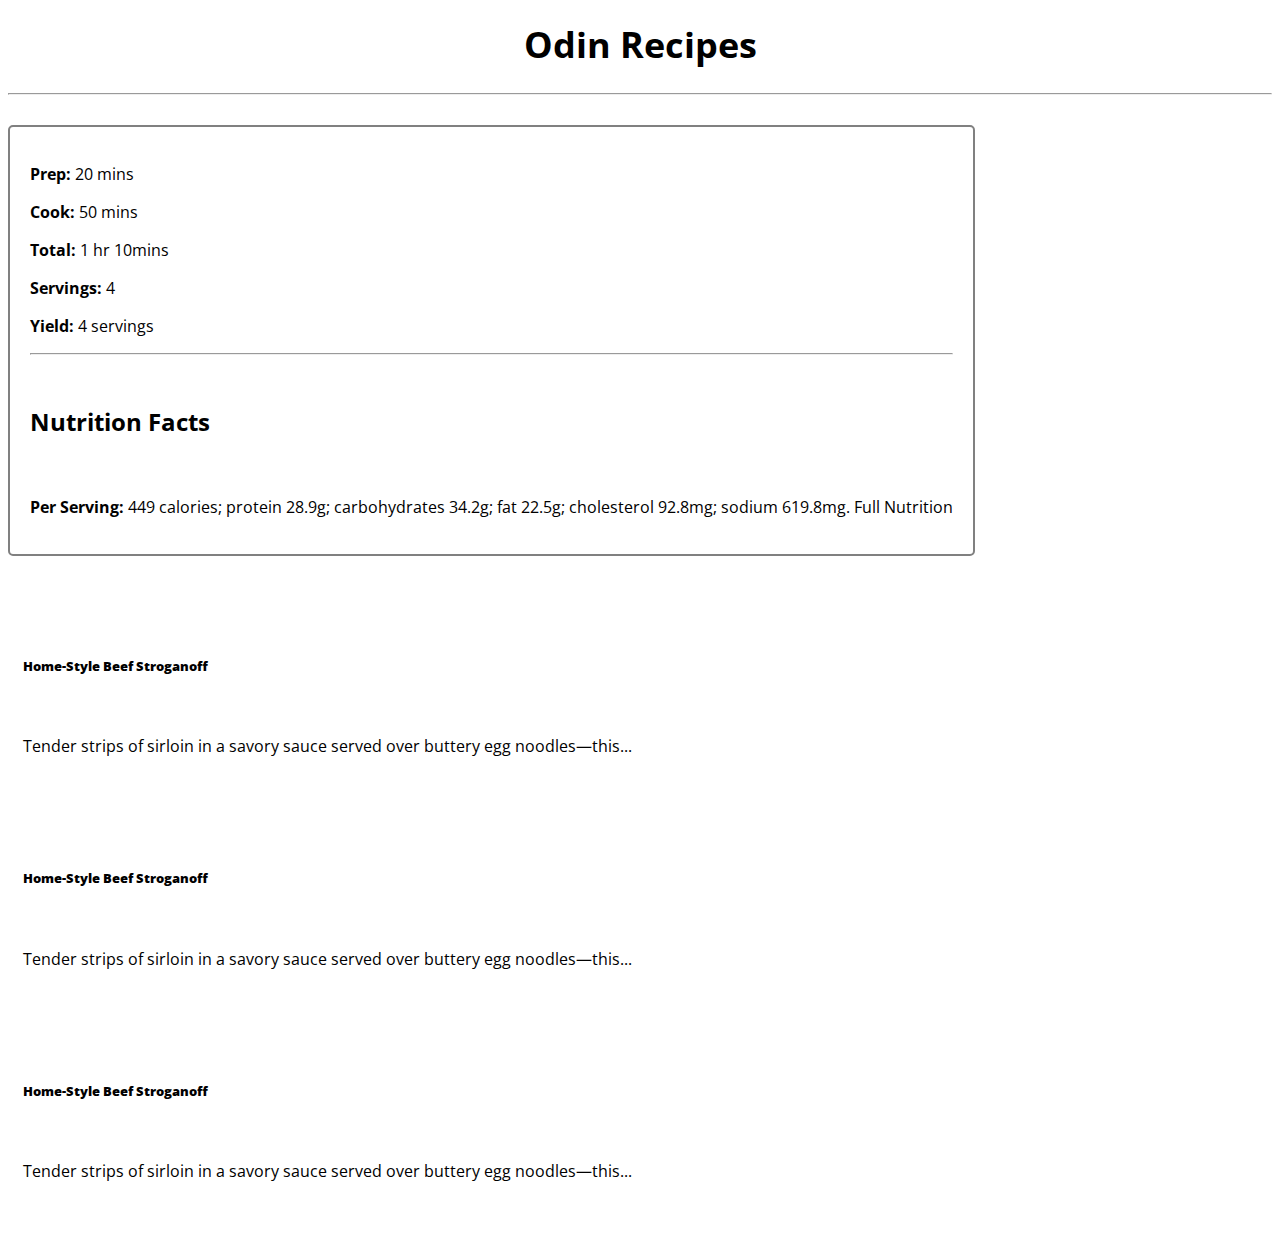
==== index.html @ e788d78e "Added index and styles" ====
<!DOCTYPE html>
<html lang="en">
<head>
  <link rel="stylesheet" href="styles.css">
  <link href='https://fonts.googleapis.com/css?family=Open+Sans' rel='stylesheet' type='text/css'>
  <link href="https://cdn.jsdelivr.net/npm/bootstrap@5.1.3/dist/css/bootstrap.min.css" rel="stylesheet" integrity="sha384-1BmE4kWBq78iYhFldvKuhfTAU6auU8tT94WrHftjDbrCEXSU1oBoqyl2QvZ6jIW3" crossorigin="anonymous">
  <meta charset="UTF-8">
  <meta http-equiv="X-UA-Compatible" content="IE=edge">
  <meta name="viewport" content="width=device-width, initial-scale=1.0">
  <title>Odin recipe site</title>
</head>
<body>
  <div class="container">
    <div class="row">
      <div class="col-md">
        <h1 class="header">Odin Recipes</h1>
        <hr>
      </div>
    </div>
    <div class="row row-eq-height mainbanner">
      <div class="col-md">
        <div class="headbanner">
          <img src="https://imagesvc.meredithcorp.io/v3/mm/image?url=https%3A%2F%2Fimages.media-allrecipes.com%2Fuserphotos%2F9443408.jpg&w=574&h=384&c=sc&poi=face&q=60" alt="">
        </div>
      </div>
      <div class="col-md">
        <div class="details-Box">
         <p><strong>Prep:</strong> 20 mins</p>
         <p><strong>Cook:</strong> 50 mins</p>
         <p><strong>Total:</strong> 1 hr 10mins</p>
         <p><strong>Servings:</strong> 4</p>
         <p><strong>Yield:</strong> 4 servings</p>
         <hr>
         <br>
         <h2>Nutrition Facts</h2>
<br>
        <p>
          <strong>Per Serving:</strong> 449 calories; protein 28.9g; carbohydrates 34.2g; fat 22.5g; cholesterol 92.8mg; sodium 619.8mg. Full Nutrition
        </p>
        </div>
        
      </div>
    </div>

    <div class="row" style="margin-top: 20px; margin-bottom: 40px;">
      <div class="col-md">
        <div class="card">
          <img src="https://imagesvc.meredithcorp.io/v3/mm/image?url=https%3A%2F%2Fstatic.onecms.io%2Fwp-content%2Fuploads%2Fsites%2F43%2F2022%2F01%2F12%2FBest-Home-Style-Beef-Stroganoff-2000.jpg&w=272&h=272&c=sc&poi=face&q=60" alt="">
          <div class="card-text">
            <br>
            <h5>Home-Style Beef Stroganoff</h5>
            <br>
            <p>Tender strips of sirloin in a savory sauce served over buttery egg noodles—this... </p>
          </div>
        </div>
      </div>
      <div class="col-md">
        <div class="card">
          <img src="https://imagesvc.meredithcorp.io/v3/mm/image?url=https%3A%2F%2Fimages.media-allrecipes.com%2Fuserphotos%2F9443287.jpg&w=272&h=272&c=sc&poi=face&q=60" alt="">
          <div class="card-text">
            <br>
            <h5>Home-Style Beef Stroganoff</h5>
            <br>
            <p>Tender strips of sirloin in a savory sauce served over buttery egg noodles—this... </p>
          </div>
        </div>
      </div>
      <div class="col-md">
        <div class="card">
          <img src="https://imagesvc.meredithcorp.io/v3/mm/image?url=https%3A%2F%2Fimages.media-allrecipes.com%2Fuserphotos%2F4467248.jpg&w=272&h=272&c=sc&poi=face&q=60" alt="">
          <div class="card-text">
            <br>
            <h5>Home-Style Beef Stroganoff</h5>
            <br>
            <p>Tender strips of sirloin in a savory sauce served over buttery egg noodles—this... </p>
          </div>
          
        </div>  
      </div>
    </div>


  </div>


</body>
</html>
---- styles.css ----
body{
  font-family: 'Open Sans', sans-serif;
}

.header {
font-size: 36px;
margin-top: 20px;
text-align: center;
}

.headbanner img {
  width: 100%;
}

.details-Box {
border: 2px solid grey;
border-radius: 5px;
display: inline-block;
padding: 20px;
min-width: 40%;
min-height: 300px;
}
 .card-text {
   padding: 15px;
 }

 .card-text h5 {
font-weight:800;
}
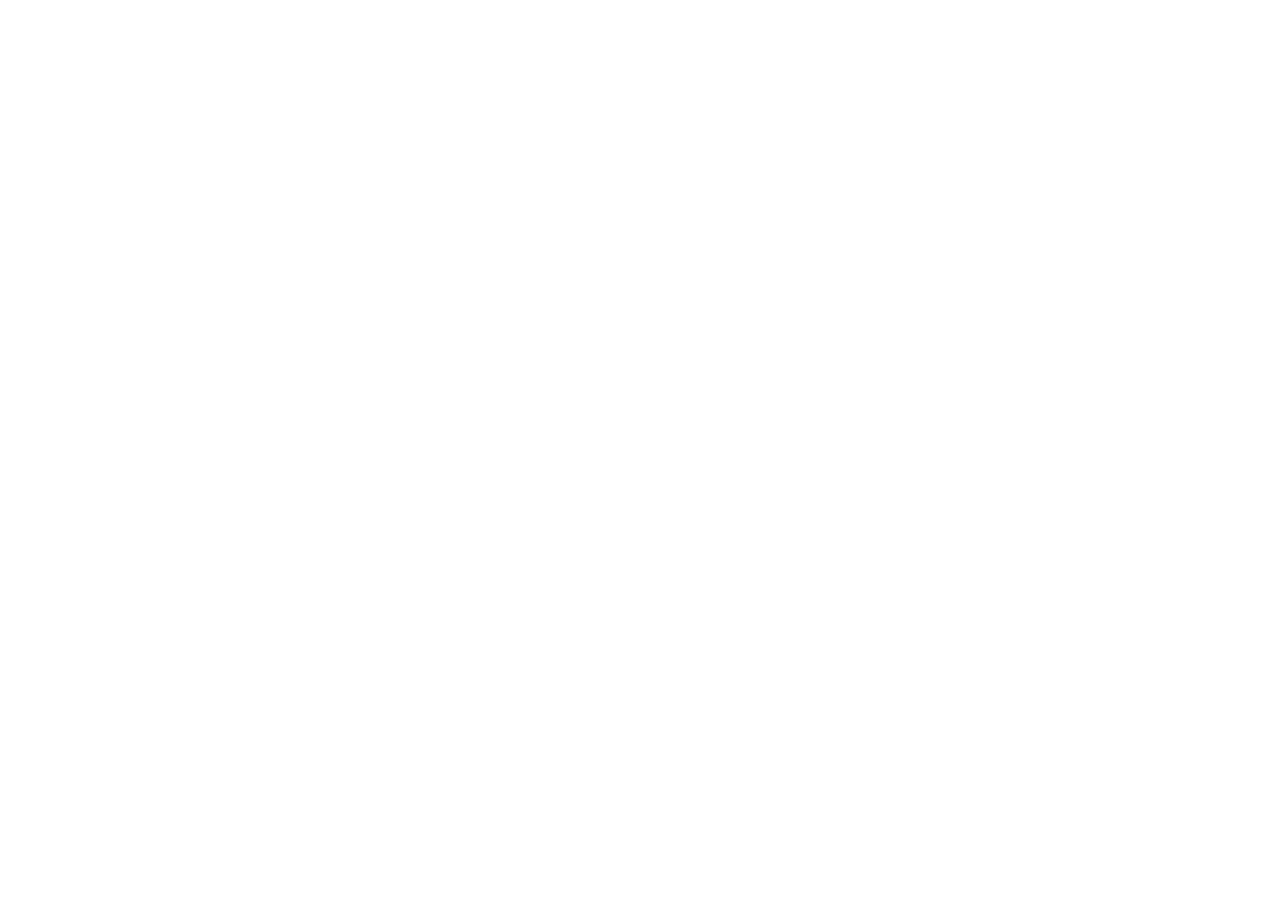
==== commit 72cbfd5d: "edit index and styles" ====
--- a/index.html
+++ b/index.html
@@ -1,87 +1,12 @@
 <!DOCTYPE html>
 <html lang="en">
 <head>
-  <link rel="stylesheet" href="styles.css">
-  <link href='https://fonts.googleapis.com/css?family=Open+Sans' rel='stylesheet' type='text/css'>
-  <link href="https://cdn.jsdelivr.net/npm/bootstrap@5.1.3/dist/css/bootstrap.min.css" rel="stylesheet" integrity="sha384-1BmE4kWBq78iYhFldvKuhfTAU6auU8tT94WrHftjDbrCEXSU1oBoqyl2QvZ6jIW3" crossorigin="anonymous">
   <meta charset="UTF-8">
   <meta http-equiv="X-UA-Compatible" content="IE=edge">
   <meta name="viewport" content="width=device-width, initial-scale=1.0">
-  <title>Odin recipe site</title>
+  <title>Odin Project</title>
 </head>
 <body>
-  <div class="container">
-    <div class="row">
-      <div class="col-md">
-        <h1 class="header">Odin Recipes</h1>
-        <hr>
-      </div>
-    </div>
-    <div class="row row-eq-height mainbanner">
-      <div class="col-md">
-        <div class="headbanner">
-          <img src="https://imagesvc.meredithcorp.io/v3/mm/image?url=https%3A%2F%2Fimages.media-allrecipes.com%2Fuserphotos%2F9443408.jpg&w=574&h=384&c=sc&poi=face&q=60" alt="">
-        </div>
-      </div>
-      <div class="col-md">
-        <div class="details-Box">
-         <p><strong>Prep:</strong> 20 mins</p>
-         <p><strong>Cook:</strong> 50 mins</p>
-         <p><strong>Total:</strong> 1 hr 10mins</p>
-         <p><strong>Servings:</strong> 4</p>
-         <p><strong>Yield:</strong> 4 servings</p>
-         <hr>
-         <br>
-         <h2>Nutrition Facts</h2>
-<br>
-        <p>
-          <strong>Per Serving:</strong> 449 calories; protein 28.9g; carbohydrates 34.2g; fat 22.5g; cholesterol 92.8mg; sodium 619.8mg. Full Nutrition
-        </p>
-        </div>
-        
-      </div>
-    </div>
-
-    <div class="row" style="margin-top: 20px; margin-bottom: 40px;">
-      <div class="col-md">
-        <div class="card">
-          <img src="https://imagesvc.meredithcorp.io/v3/mm/image?url=https%3A%2F%2Fstatic.onecms.io%2Fwp-content%2Fuploads%2Fsites%2F43%2F2022%2F01%2F12%2FBest-Home-Style-Beef-Stroganoff-2000.jpg&w=272&h=272&c=sc&poi=face&q=60" alt="">
-          <div class="card-text">
-            <br>
-            <h5>Home-Style Beef Stroganoff</h5>
-            <br>
-            <p>Tender strips of sirloin in a savory sauce served over buttery egg noodles—this... </p>
-          </div>
-        </div>
-      </div>
-      <div class="col-md">
-        <div class="card">
-          <img src="https://imagesvc.meredithcorp.io/v3/mm/image?url=https%3A%2F%2Fimages.media-allrecipes.com%2Fuserphotos%2F9443287.jpg&w=272&h=272&c=sc&poi=face&q=60" alt="">
-          <div class="card-text">
-            <br>
-            <h5>Home-Style Beef Stroganoff</h5>
-            <br>
-            <p>Tender strips of sirloin in a savory sauce served over buttery egg noodles—this... </p>
-          </div>
-        </div>
-      </div>
-      <div class="col-md">
-        <div class="card">
-          <img src="https://imagesvc.meredithcorp.io/v3/mm/image?url=https%3A%2F%2Fimages.media-allrecipes.com%2Fuserphotos%2F4467248.jpg&w=272&h=272&c=sc&poi=face&q=60" alt="">
-          <div class="card-text">
-            <br>
-            <h5>Home-Style Beef Stroganoff</h5>
-            <br>
-            <p>Tender strips of sirloin in a savory sauce served over buttery egg noodles—this... </p>
-          </div>
-          
-        </div>  
-      </div>
-    </div>
-
-
-  </div>
-
-
+  
 </body>
 </html>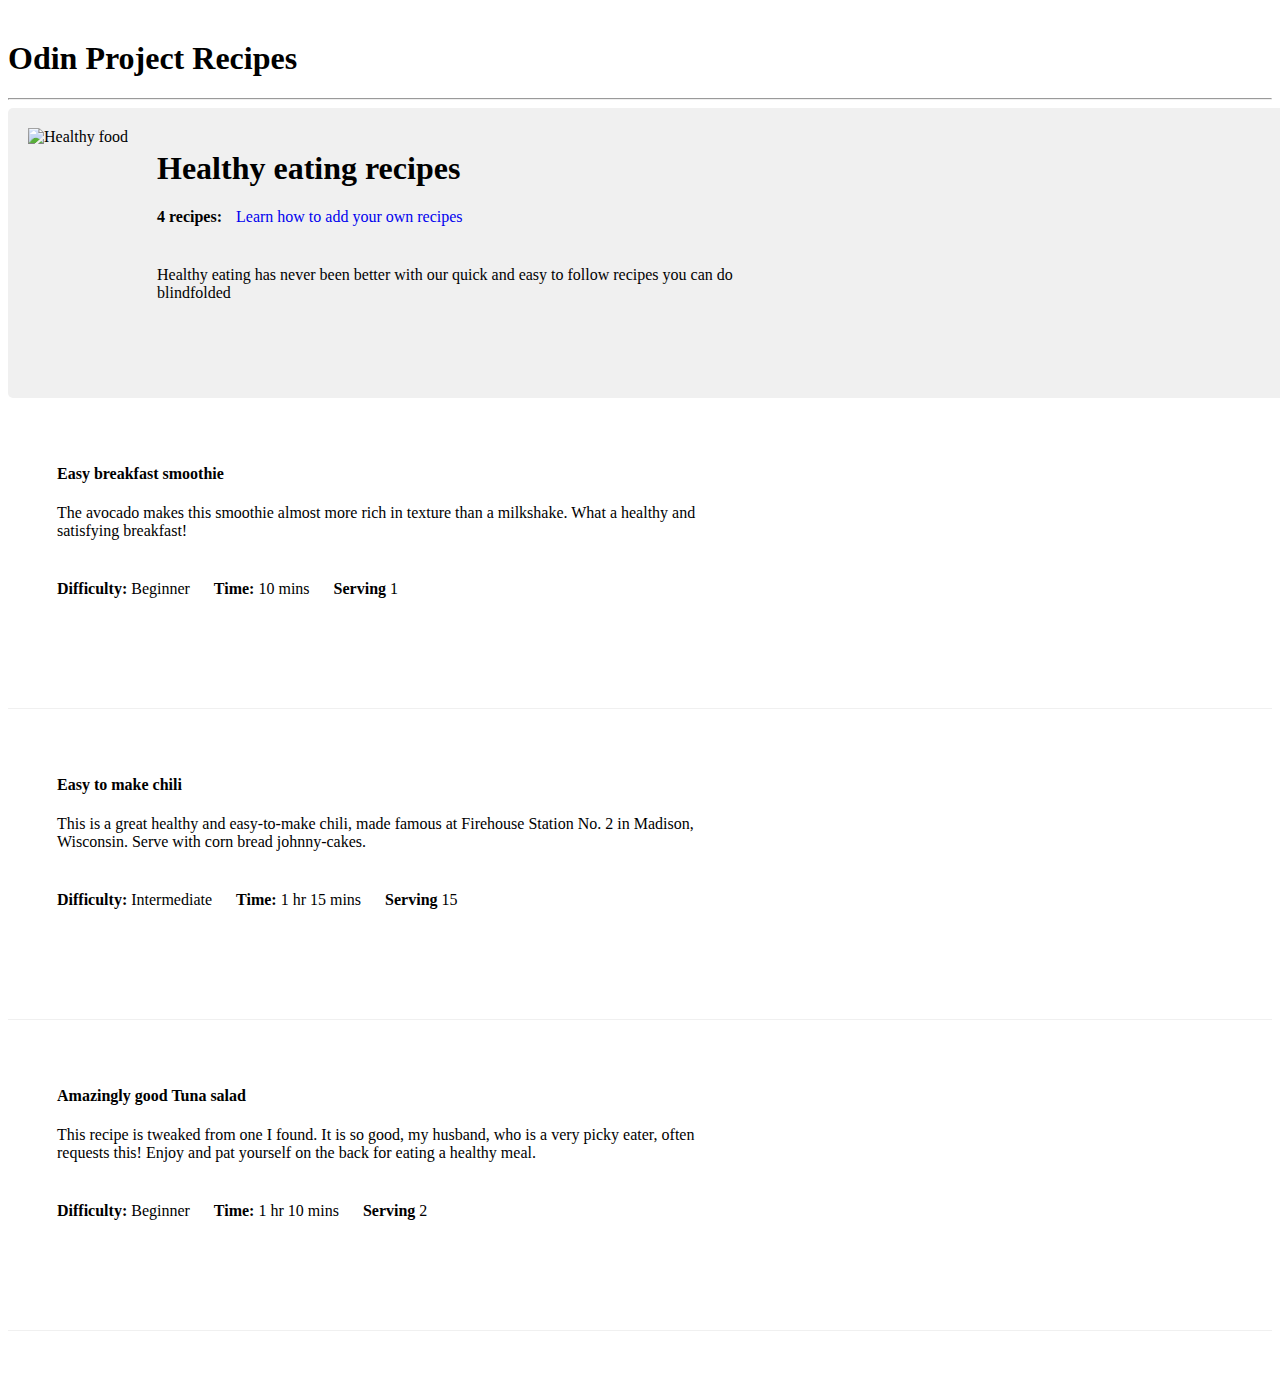
==== commit 34cac2a0: "Edit index and styles plus add page 2 recipe1" ====
--- a/index.html
+++ b/index.html
@@ -1,12 +1,101 @@
 <!DOCTYPE html>
 <html lang="en">
 <head>
+  <link href="https://cdn.jsdelivr.net/npm/bootstrap@5.1.3/dist/css/bootstrap.min.css" rel="stylesheet" integrity="sha384-1BmE4kWBq78iYhFldvKuhfTAU6auU8tT94WrHftjDbrCEXSU1oBoqyl2QvZ6jIW3" crossorigin="anonymous">
+  <link rel="stylesheet" href="styles.css">
   <meta charset="UTF-8">
   <meta http-equiv="X-UA-Compatible" content="IE=edge">
   <meta name="viewport" content="width=device-width, initial-scale=1.0">
-  <title>Odin Project</title>
+  <title>Odin Project - Recipe</title>
 </head>
 <body>
-  
+  <div class="container">
+    <!-- header Start -->
+    <div class="header">
+      <div class="headerTitle">
+        <div class="row">
+          <div class="col-md text-center">
+            <h1>Odin Project Recipes</h1>
+            <hr>
+          </div>
+        </div> 
+      </div>
+    </div>
+    <!-- Header End -->
+    <!-- Top Banner Start -->
+    <section class="bannerHeader">
+        <div class="bannerContainer">
+          <div class="bannerImg">
+            <img src="https://media.istockphoto.com/photos/healthy-food-for-lower-cholesterol-and-heart-care-shot-on-wooden-picture-id1279763992?b=1&k=20&m=1279763992&s=170667a&w=0&h=PP9Z4NeTcx5iZodFRxA4bbRG7QgXef9LCQdIh5lr7oY=" alt="Healthy food">
+          </div>
+          <div class="bannerText">
+            <h1 class="bannerHeader">Healthy eating recipes</h1>
+            <p style="font-weight:600;">4 recipes: <a href="#" style="font-weight: 300; text-decoration: none; margin-left: 10px;"> Learn how to add your own recipes</a> <p>
+            <p class="bannerDesc">Healthy eating has never been better with our quick and easy to follow recipes you can do blindfolded</p>
+          </div>
+        </div>
+    </section>
+    <!-- Top Banner End -->
+    <!-- start main concent -->
+    <section>
+      <a class="contentLink" href="recipe1.html">
+      <div class="contentContainer">
+        <div class="contentImg">
+          <img src="https://imagesvc.meredithcorp.io/v3/mm/image?url=https%3A%2F%2Fimages.media-allrecipes.com%2Fuserphotos%2F2225094.jpg&w=272&h=272&c=sc&poi=face&q=60" alt="" width="200">
+        </div>
+        <div class="contentText">
+          <h4>Easy breakfast smoothie</h4>
+          <p>The avocado makes this smoothie almost more rich in texture than a milkshake. What a healthy and satisfying breakfast!</p>
+          <ul class="prepRemark">
+            <li><strong>Difficulty:</strong> Beginner</li>
+            <li><strong>Time:</strong> 10 mins</li>
+            <li><strong>Serving</strong> 1</li>
+          </ul>
+        </div>
+       
+      </div>
+    </a>
+    </section>
+
+    <section>
+      <a class="contentLink" href="#">
+      <div class="contentContainer">
+        <div class="contentImg">
+          <img src="https://imagesvc.meredithcorp.io/v3/mm/image?url=https%3A%2F%2Fimages.media-allrecipes.com%2Fuserphotos%2F1130068.jpg&w=272&h=272&c=sc&poi=face&q=60" alt="" width="200">
+        </div>
+        <div class="contentText">
+          <h4>Easy to make chili</h4>
+          <p>This is a great healthy and easy-to-make chili, made famous at Firehouse Station No. 2 in Madison, Wisconsin. Serve with corn bread johnny-cakes.          </p>
+          <ul class="prepRemark">
+            <li><strong>Difficulty:</strong> Intermediate</li>
+            <li><strong>Time:</strong> 1 hr 15 mins</li>
+            <li><strong>Serving</strong> 15</li>
+          </ul>
+        </div>
+       
+      </div>
+    </a>
+    </section>
+
+    <section class="last">
+      <a class="contentLink" href="#">
+      <div class="contentContainer">
+        <div class="contentImg">
+          <img src="https://imagesvc.meredithcorp.io/v3/mm/image?url=https%3A%2F%2Fimages.media-allrecipes.com%2Fuserphotos%2F1001465.jpg&w=272&h=272&c=sc&poi=face&q=60" alt="" width="200">
+        </div>
+        <div class="contentText">
+          <h4>Amazingly good Tuna salad</h4>
+          <p>This recipe is tweaked from one I found. It is so good, my husband, who is a very picky eater, often requests this! Enjoy and pat yourself on the back for eating a healthy meal.          </p>
+          <ul class="prepRemark">
+            <li><strong>Difficulty:</strong> Beginner</li>
+            <li><strong>Time:</strong> 1 hr 10 mins</li>
+            <li><strong>Serving</strong> 2</li>
+          </ul>
+        </div>
+      </div>
+    </a>
+    </section>
+    <!-- End main content -->
+  </div>
 </body>
 </html>--- a/styles.css
+++ b/styles.css
@@ -0,0 +1,132 @@
+/* X-Small devices (portrait phones, less than 576px)*/
+@media (max-width: 575.98px) {
+
+
+ }
+
+/* Small devices (landscape phones, less than 768px)*/
+@media (max-width: 767.98px) {
+
+ }
+
+/* Medium devices (tablets, less than 992px)*/
+@media (max-width: 991.98px) {
+  .bannerText {
+    max-width: 100% !important;
+    
+  }
+  .bannerText p {
+    margin-top: 20px !important;
+  }
+
+ }
+
+/* Large devices (desktops, less than 1200px)*/
+@media (max-width: 1199.98px) {
+  .bannerText {
+    margin-top: 25px;
+    margin-left: 0px !important;
+  }
+
+  .contentContainer {
+    max-width: 100% !important;
+  }
+
+  .contentText {
+    max-width: 50%!important;
+ }
+}
+
+/* X-Large devices (large desktops, less than 1400px) */
+@media (max-width: 1399.98px) { 
+
+
+}
+
+  .headerTitle {
+    margin-top: 40px;
+  }
+  .bannerContainer{
+    min-height: 250px;
+    width: 100%;
+    padding: 20px;
+    background-color: #f0f0f0;
+    border-radius: 5px;
+  }
+  
+  .bannerImg {
+    display: inline-block;
+    max-width: 49%;
+  }
+  
+  .bannerText {
+    display: inline-block;
+    vertical-align: top;
+    margin-left: 25px;
+    max-width: 49%;
+  }
+
+  .bannerText .bannerDesc {
+    margin-top: 40px;
+  }
+
+  .contentLink {
+    text-decoration: none;
+    color: inherit;
+  }
+
+  .contentLink:hover {
+    color: inherit;
+  }
+  .contentContainer:hover{
+    box-shadow: rgba(0, 0, 0, 0.04) 0px 3px 5px;
+  }
+
+  .contentContainer {
+    margin: 20px 0px 0px 0px;
+    border-bottom: 1px solid #f0f0f0;
+    min-height: 250px;
+    padding: 20px;
+    max-width: 100%;
+  }
+
+ .contentImg {
+   display: inline-block;
+ }
+
+ .contentText {
+   display: inline-block;
+   vertical-align: top;
+   margin-top: 5px;
+   margin-left: 25px;
+   max-width: 55%;
+ }
+
+ .contentText p {
+   margin-top: 20px;
+ }
+
+ ul.prepRemark {
+   list-style-type: none;
+   padding-left: 0px;
+   margin-top: 40px;
+ }
+
+ ul.prepRemark li {
+  display: inline-block;
+  margin-right: 20px;
+}
+
+.last {
+  margin-bottom: 50px;
+}
+
+ul.ingredientsList {
+}
+
+.ingredientsList li {
+  font-size: 28px;
+  list-style-type: "\025A2";
+  padding-left: 25px;
+  line-height: 50px;
+}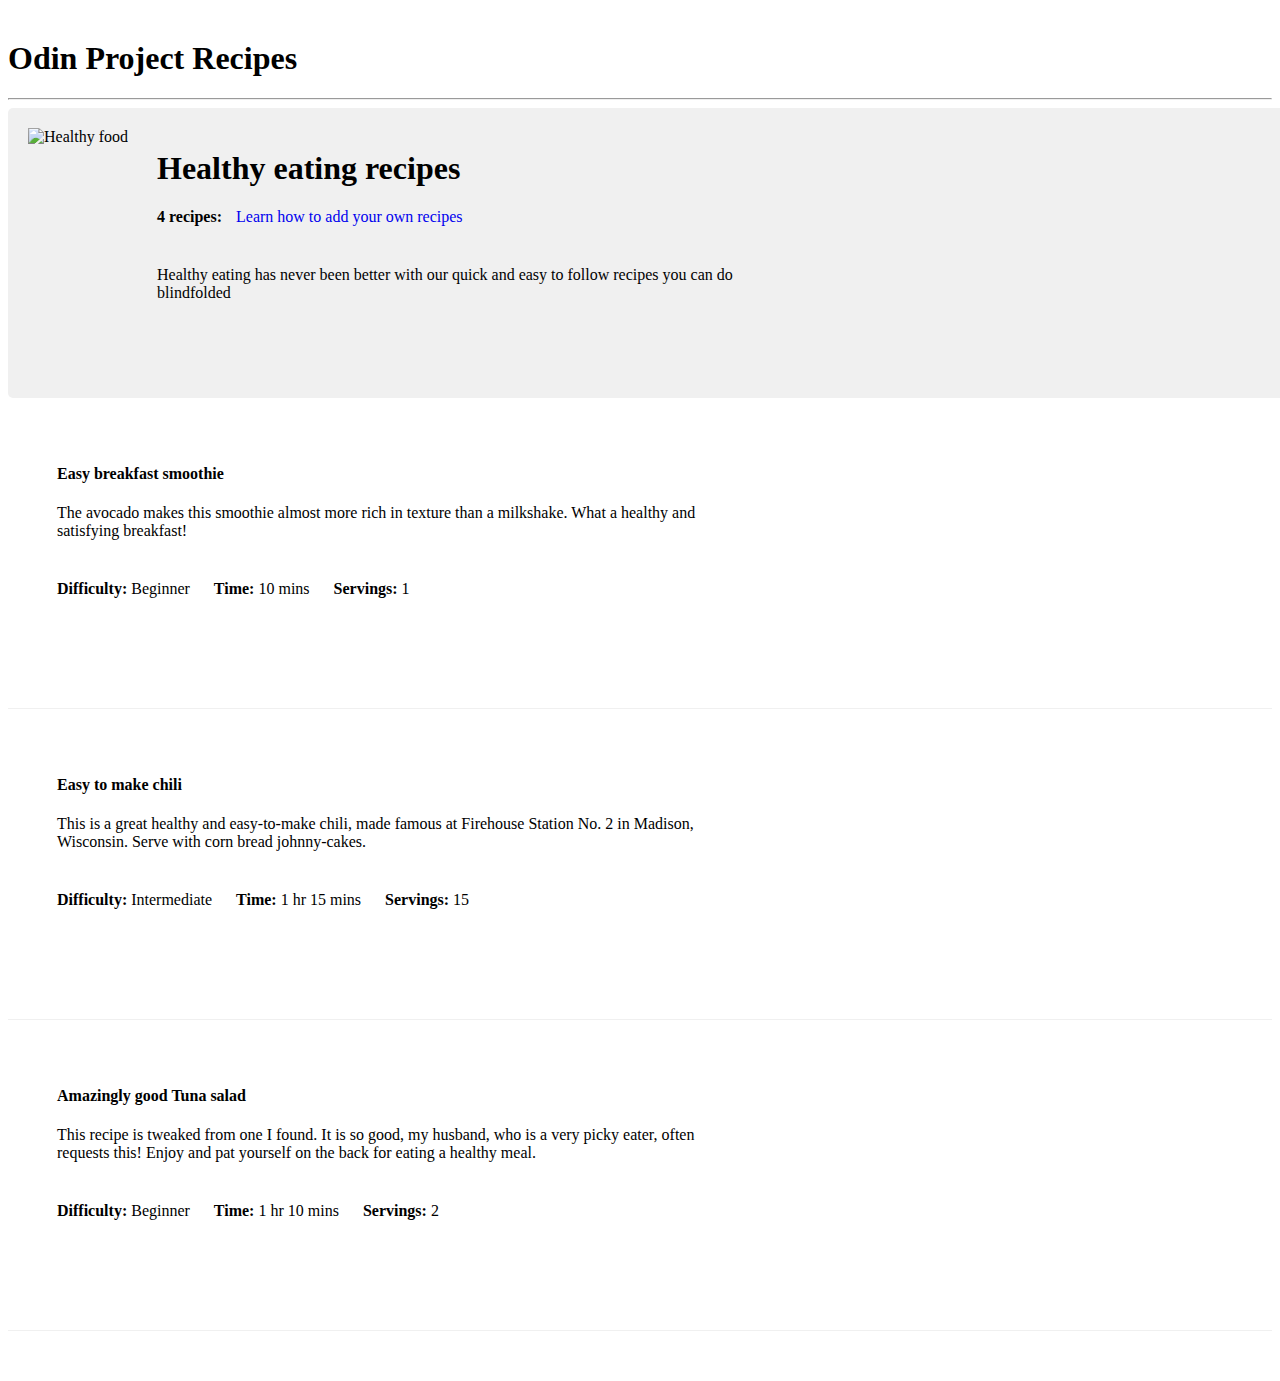
==== commit ee40e93f: "Edit Index changed serving to serving:" ====
--- a/index.html
+++ b/index.html
@@ -49,7 +49,7 @@
           <ul class="prepRemark">
             <li><strong>Difficulty:</strong> Beginner</li>
             <li><strong>Time:</strong> 10 mins</li>
-            <li><strong>Serving</strong> 1</li>
+            <li><strong>Servings:</strong> 1</li>
           </ul>
         </div>
        
@@ -69,7 +69,7 @@
           <ul class="prepRemark">
             <li><strong>Difficulty:</strong> Intermediate</li>
             <li><strong>Time:</strong> 1 hr 15 mins</li>
-            <li><strong>Serving</strong> 15</li>
+            <li><strong>Servings:</strong> 15</li>
           </ul>
         </div>
        
@@ -89,7 +89,7 @@
           <ul class="prepRemark">
             <li><strong>Difficulty:</strong> Beginner</li>
             <li><strong>Time:</strong> 1 hr 10 mins</li>
-            <li><strong>Serving</strong> 2</li>
+            <li><strong>Servings:</strong> 2</li>
           </ul>
         </div>
       </div>
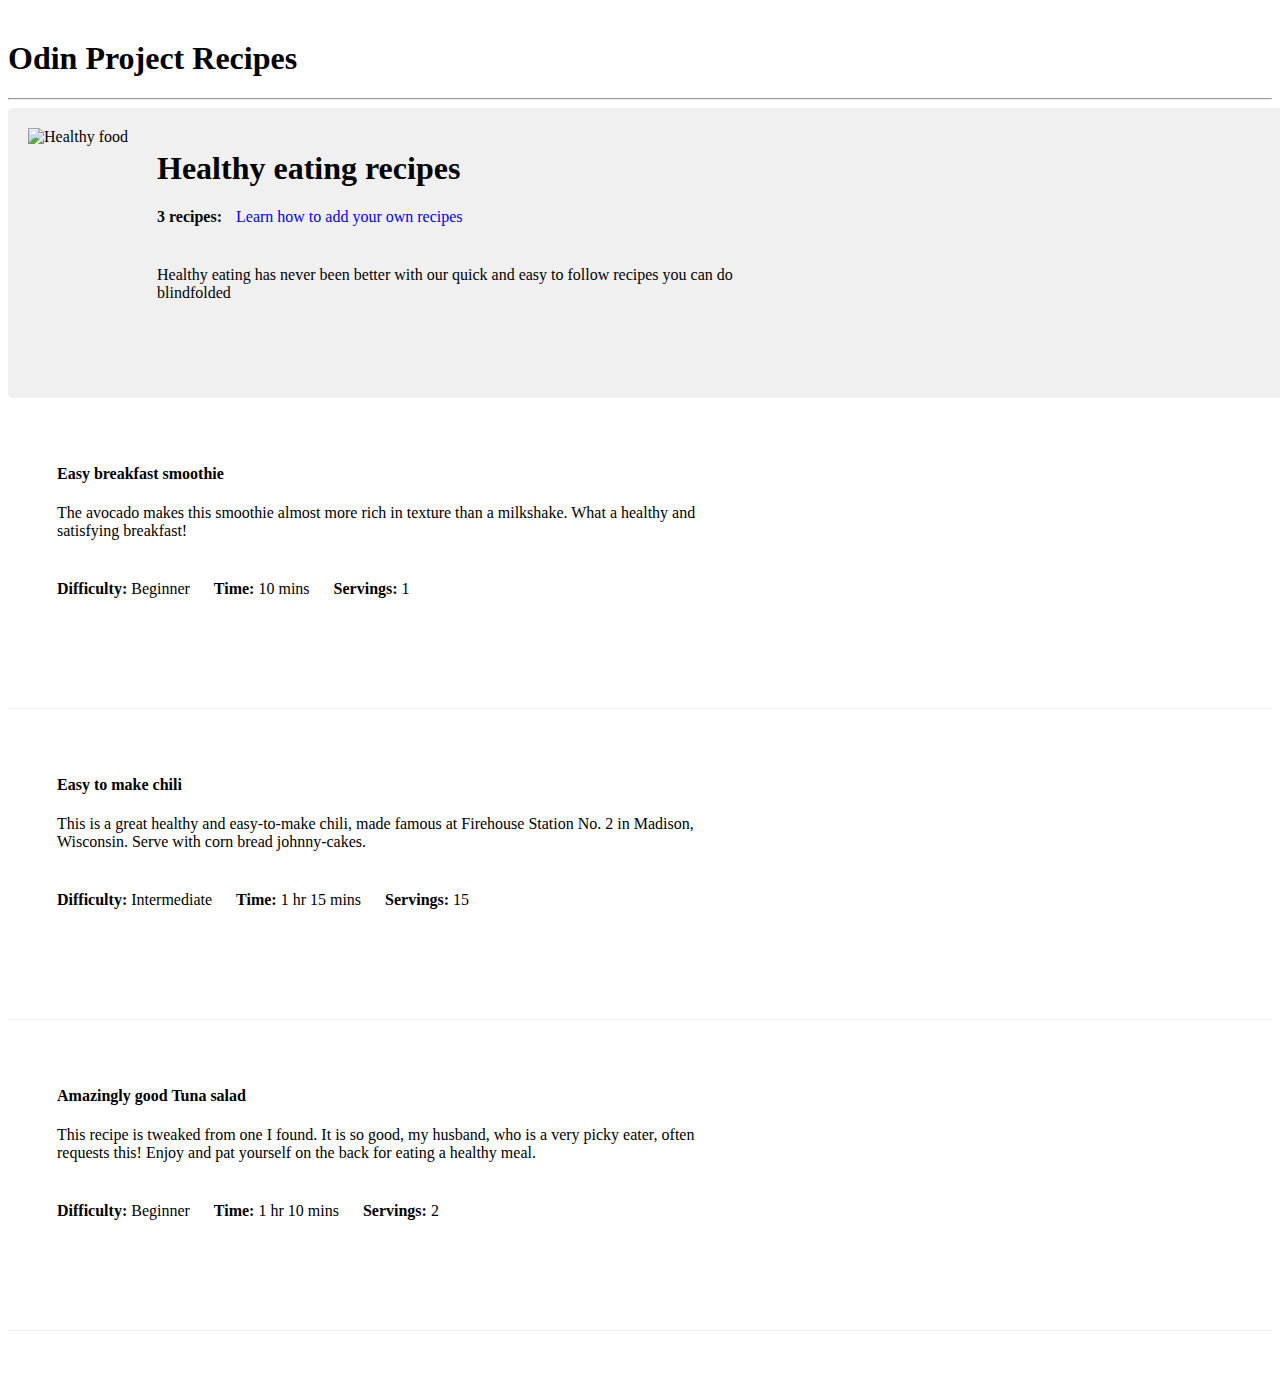
==== commit ddc75166: "Edit Index html recipe count error" ====
--- a/index.html
+++ b/index.html
@@ -30,7 +30,7 @@
           </div>
           <div class="bannerText">
             <h1 class="bannerHeader">Healthy eating recipes</h1>
-            <p style="font-weight:600;">4 recipes: <a href="#" style="font-weight: 300; text-decoration: none; margin-left: 10px;"> Learn how to add your own recipes</a> <p>
+            <p style="font-weight:600;">3 recipes: <a href="#" style="font-weight: 300; text-decoration: none; margin-left: 10px;"> Learn how to add your own recipes</a> <p>
             <p class="bannerDesc">Healthy eating has never been better with our quick and easy to follow recipes you can do blindfolded</p>
           </div>
         </div>
@@ -58,7 +58,7 @@
     </section>
 
     <section>
-      <a class="contentLink" href="#">
+      <a class="contentLink" href="recipe2.html">
       <div class="contentContainer">
         <div class="contentImg">
           <img src="https://imagesvc.meredithcorp.io/v3/mm/image?url=https%3A%2F%2Fimages.media-allrecipes.com%2Fuserphotos%2F1130068.jpg&w=272&h=272&c=sc&poi=face&q=60" alt="" width="200">
@@ -78,7 +78,7 @@
     </section>
 
     <section class="last">
-      <a class="contentLink" href="#">
+      <a class="contentLink" href="recipe3.html">
       <div class="contentContainer">
         <div class="contentImg">
           <img src="https://imagesvc.meredithcorp.io/v3/mm/image?url=https%3A%2F%2Fimages.media-allrecipes.com%2Fuserphotos%2F1001465.jpg&w=272&h=272&c=sc&poi=face&q=60" alt="" width="200">
--- a/styles.css
+++ b/styles.css
@@ -121,12 +121,22 @@
   margin-bottom: 50px;
 }
 
-ul.ingredientsList {
-}
 
 .ingredientsList li {
   font-size: 28px;
-  list-style-type: "\025A2";
+  list-style-type: "\2611";
   padding-left: 25px;
   line-height: 50px;
-}+}
+
+
+.stepsList li {
+  font-size: 28px;
+  list-style-type: "\2612";
+  padding-left: 25px;
+  line-height: 50px;
+}
+
+
+
+
